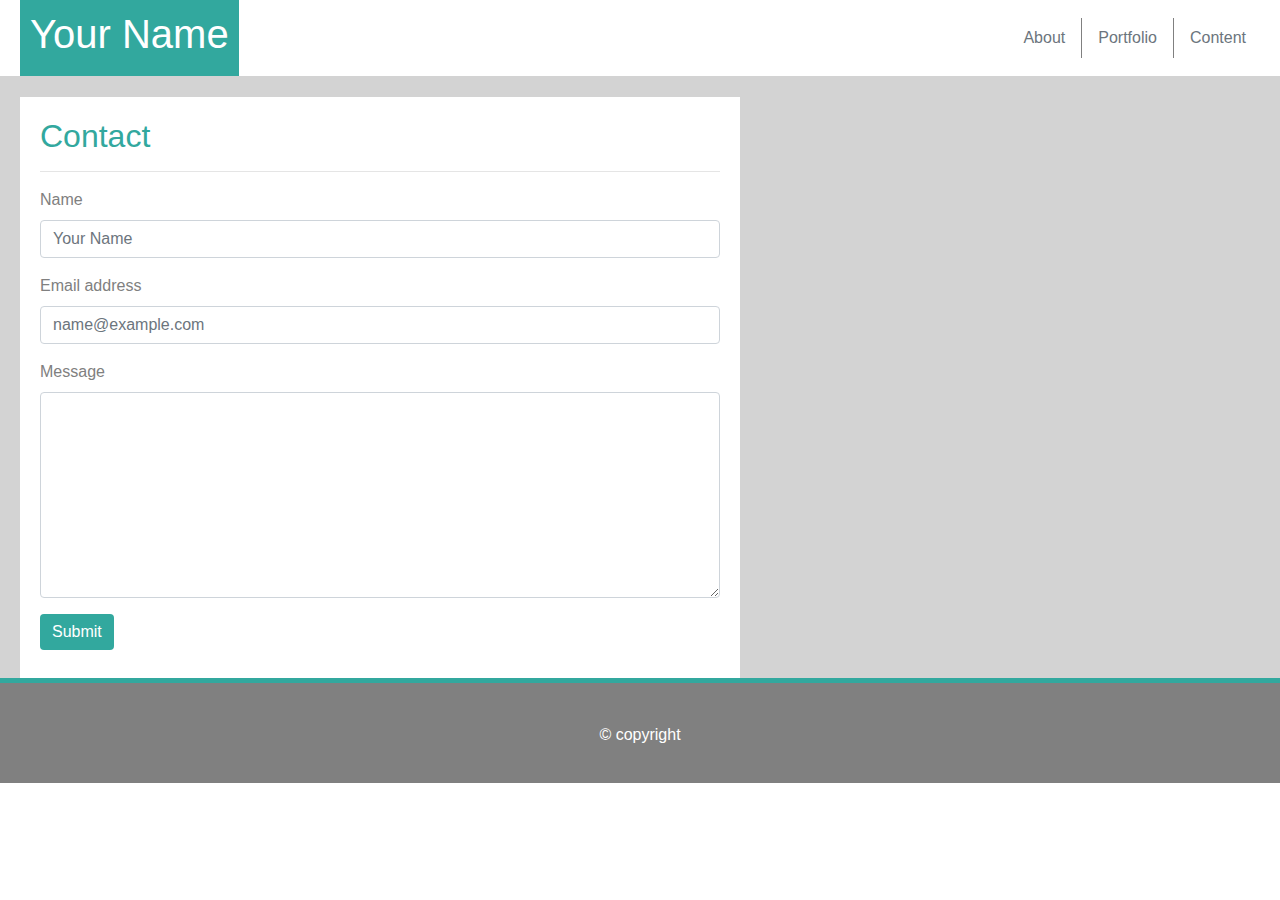
==== contact.html @ 5f6d3006 "finished first round of the contact page" ====
<!doctype html>
<html lang="en">

<head>
    <!-- Required meta tags -->
    <meta charset="utf-8">
    <meta name="viewport" content="width=device-width, initial-scale=1, shrink-to-fit=no">

    <!-- Bootstrap CSS -->
    <link rel="stylesheet" href="https://stackpath.bootstrapcdn.com/bootstrap/4.3.1/css/bootstrap.min.css"
        integrity="sha384-ggOyR0iXCbMQv3Xipma34MD+dH/1fQ784/j6cY/iJTQUOhcWr7x9JvoRxT2MZw1T" crossorigin="anonymous">
    <link rel="stylesheet" href="./Assets/contactStyle.css">
    <title>Hello, world!</title>
</head>

<body>
    <!-- start of header which includes title and nav bar -->
    <header class="header">
        <div class="title">
            <h1>Your Name</h1>
        </div>
        <ul class="nav justify-content-center">
            <li class="nav-item">
                <a class="nav-link active text-secondary" id="about" href="#">About</a>
            </li>
            <li class="nav-item">
                <a class="nav-link text-secondary" id="portfolio" href="#">Portfolio</a>
            </li>
            <li class="nav-item">
                <a class="nav-link text-secondary" href="#">Content</a>
            </li>
        </ul>
    </header>

    <!-- start of the main section -->
    <main class="mainSection">
        <section class="content">
            <div class="content-title">
                <h2>Contact</h2>
            </div>
            <hr>
            <section class="content-subsection">
                <form>
                    <div class="form-group">
                      <label for="exampleFormControlInput1">Name</label>
                      <input type="email" class="form-control" id="exampleFormControlInput1" placeholder="Your Name">
                    </div>
                    <div class="form-group">
                        <label for="exampleFormControlInput1">Email address</label>
                        <input type="email" class="form-control" id="exampleFormControlInput1" placeholder="name@example.com">
                      </div>
                    
                    <div class="form-group">
                      <label for="exampleFormControlTextarea1">Message</label>
                      <textarea class="form-control" id="exampleFormControlTextarea1" rows="8"></textarea>
                    </div>
                    <button type="submit" class="btn btn-primary mb-2">Submit</button>
                  </form>
            </section>
        </section>
    </main>
    <footer>
        <div id="seperationBar"></div>
        <div class="box">
            <div id="footnote">&copy; <p>copyright</p></div>
        </div>
    </footer>


    <!-- Optional JavaScript -->
    <!-- jQuery first, then Popper.js, then Bootstrap JS -->
    <script src="https://code.jquery.com/jquery-3.3.1.slim.min.js"
        integrity="sha384-q8i/X+965DzO0rT7abK41JStQIAqVgRVzpbzo5smXKp4YfRvH+8abtTE1Pi6jizo"
        crossorigin="anonymous"></script>
    <script src="https://cdnjs.cloudflare.com/ajax/libs/popper.js/1.14.7/umd/popper.min.js"
        integrity="sha384-UO2eT0CpHqdSJQ6hJty5KVphtPhzWj9WO1clHTMGa3JDZwrnQq4sF86dIHNDz0W1"
        crossorigin="anonymous"></script>
    <script src="https://stackpath.bootstrapcdn.com/bootstrap/4.3.1/js/bootstrap.min.js"
        integrity="sha384-JjSmVgyd0p3pXB1rRibZUAYoIIy6OrQ6VrjIEaFf/nJGzIxFDsf4x0xIM+B07jRM"
        crossorigin="anonymous"></script>
</body>

</html>
---- Assets/contactStyle.css ----
/* Reset */
* {
    margin: 0px;
    padding: 0px;
}

/* Nav bar CSS */
.title{
    background-color: #32a89e;
    color: white;
    text-align: center;
    padding: 10px;
}

.nav{
    padding: 15px;    
}

#about{
    border-right: 1px solid gray;
}

#portfolio{
    border-right: 1px solid gray;
}

/* CSS for Main */
.mainSection{
    background-color: lightgray;
    height: 100%;
    padding-top: 1px;
}

.content{
    background-color: white;
    margin: 20px;
    margin-bottom: 0px;
    border: 20px;
    height: auto;
    padding: 20px;
}

.content-title{
    color: #32a89e;
}

.content-subsection{
    color: gray;
}

.btn{
    background-color: #32a89e;
    border: none;
}

.btn:hover{
    background-color: gray;
}

/* CSS for footer */
#seperationBar{
    background-color: #32a89e;
    height: 5px;
}

.box{
    background-color: gray;
    height: 100px;
    text-align: center;
}

.box p{
    color: white;
    display: inline;
}

#footnote{
    padding: 40px;
    color: white;
}

/* 768px+ Media Queries */
@media screen and (min-width:768px){
    /* header CSS */
    .header{
        height: 76px;
    }
    
    .title{
        width: auto; 
        margin-left: 20px;
        float: left;
    }

    .nav{
        float: right;
        padding: 18px;
    }

    /* Main CSS */
    .content{
        width: 720px;
    }
   
}
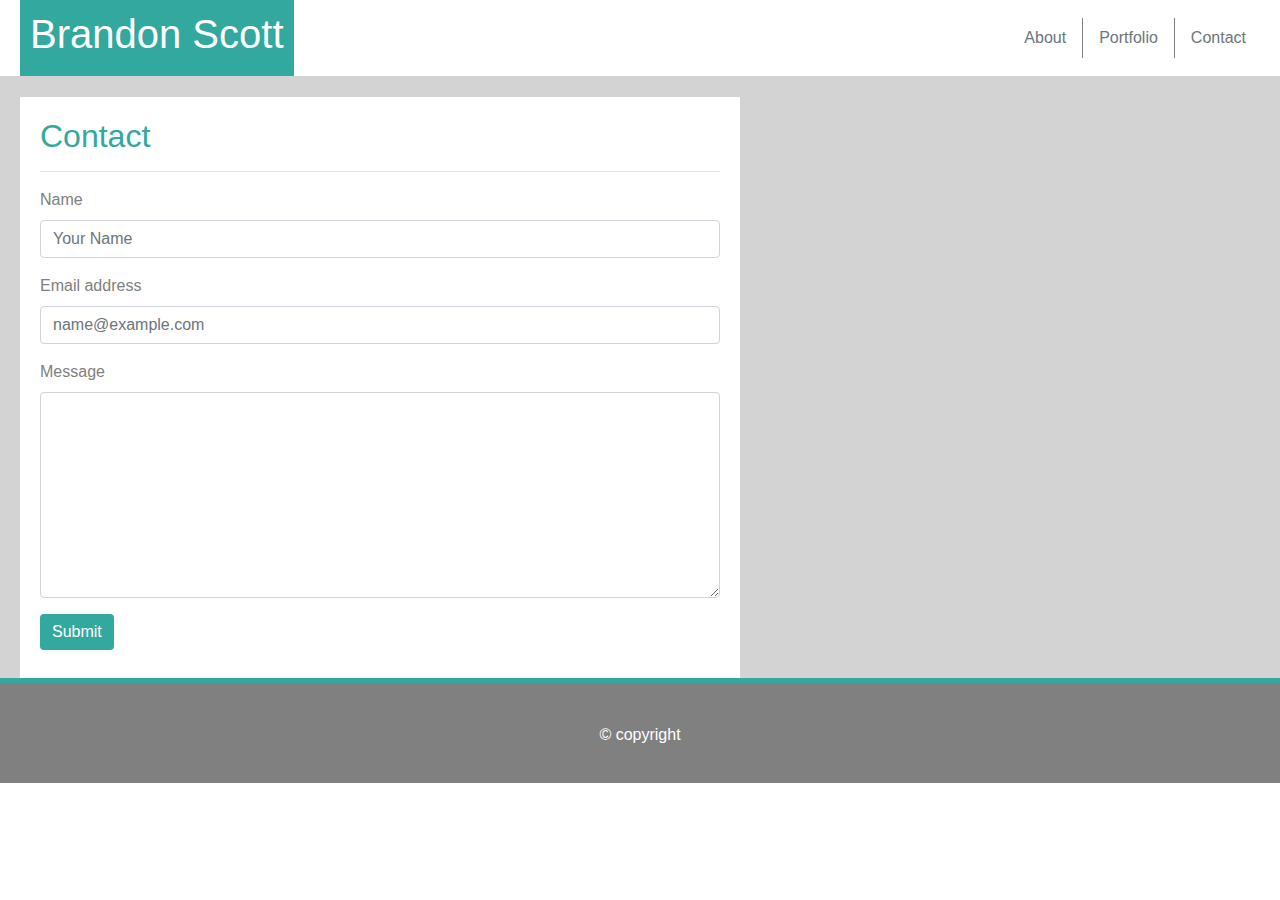
==== commit 4088d00f: "updated comments and finalized various areas" ====
--- a/contact.html
+++ b/contact.html
@@ -16,18 +16,20 @@
 <body>
     <!-- start of header which includes title and nav bar -->
     <header class="header">
+        <!-- title section -->
         <div class="title">
-            <h1>Your Name</h1>
+            <h1>Brandon Scott</h1>
         </div>
+        <!-- Nav bar section -->
         <ul class="nav justify-content-center">
             <li class="nav-item">
-                <a class="nav-link active text-secondary" id="about" href="#">About</a>
+                <a class="nav-link active text-secondary" id="about" href="index.html">About</a>
             </li>
             <li class="nav-item">
-                <a class="nav-link text-secondary" id="portfolio" href="#">Portfolio</a>
+                <a class="nav-link text-secondary" id="portfolio" href="portfolio.html">Portfolio</a>
             </li>
             <li class="nav-item">
-                <a class="nav-link text-secondary" href="#">Content</a>
+                <a class="nav-link text-secondary" href="contact.html">Contact</a>
             </li>
         </ul>
     </header>
@@ -35,10 +37,12 @@
     <!-- start of the main section -->
     <main class="mainSection">
         <section class="content">
+            <!-- title section -->
             <div class="content-title">
                 <h2>Contact</h2>
             </div>
             <hr>
+            <!-- main content -->
             <section class="content-subsection">
                 <form>
                     <div class="form-group">
@@ -58,7 +62,8 @@
                   </form>
             </section>
         </section>
-    </main>
+    </main> 
+         <!-- footer section -->
     <footer>
         <div id="seperationBar"></div>
         <div class="box">
